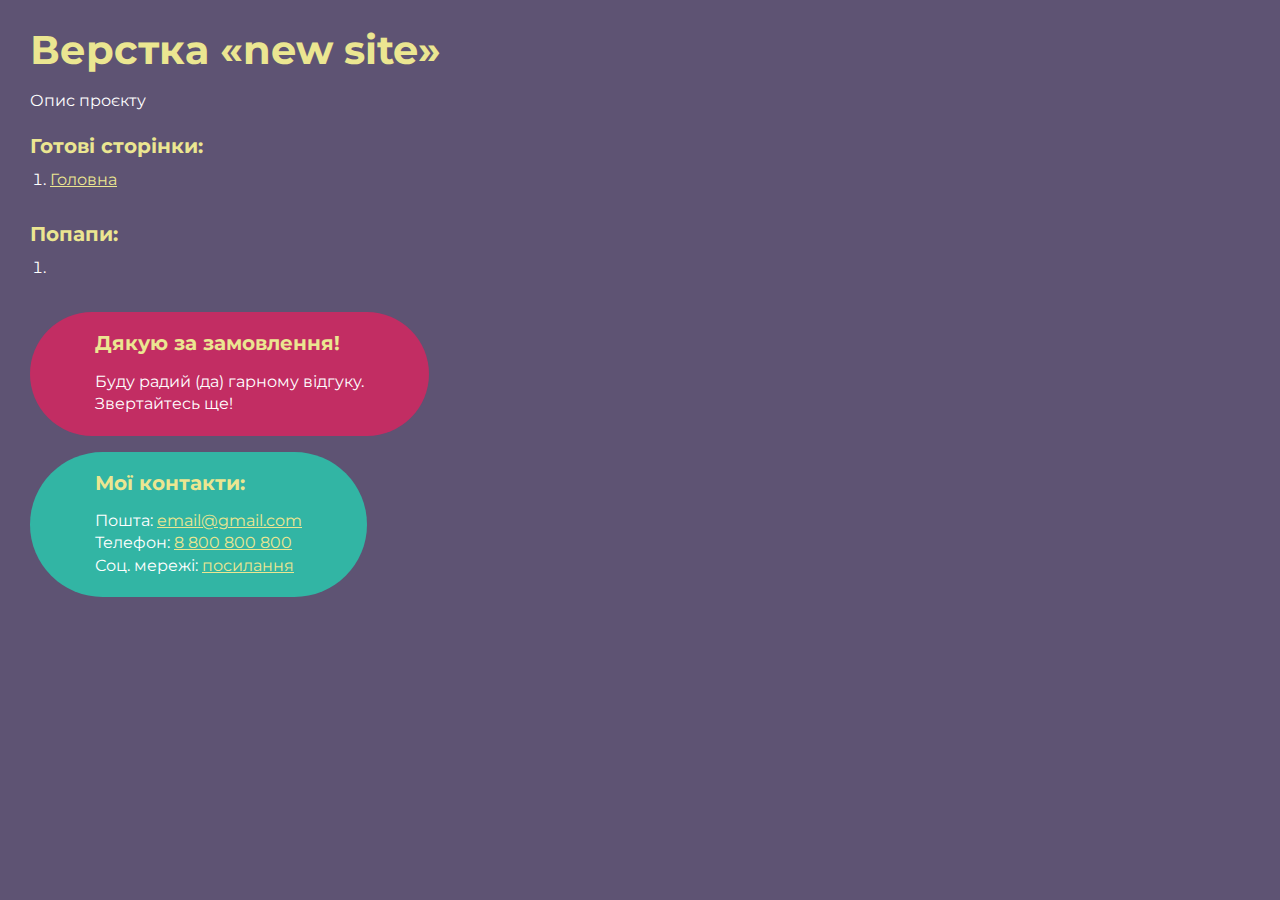
==== index.html @ 65fe4e0e "clone" ====
<!DOCTYPE html>
<html>

<head>
	<meta charset="UTF-8">
	<meta name="viewport" content="width=device-width, initial-scale=1.0">
	<title>Верстка «new site»</title>
</head>

<body>
	<div class="rootpage">
		<h1>Верстка «new site»</h1>
		<div class="rootpage__info">
			Опис проєкту
		</div>
		<h2>Готові сторінки:</h2>
		<ol class="rootpage__list">
			<li><a target="_blank" href="home.html">Головна</a></li>
		</ol>
		<h2>Попапи:</h2>
		<ol class="rootpage__list">
			<li><a target="_blank" href="home.html#"></a></li>
		</ol>
		<div class="rootpage__tnx">
			<h2>Дякую за замовлення!</h2>
			<p>Буду радий (да) гарному відгуку.</p>
			<p>Звертайтесь ще!</p>
		</div>
		<div class="rootpage__contacts">
			<h2>Мої контакти:</h2>
			<p>Пошта: <a href="mailto:email@gmail.com">email@gmail.com</a></p>
			<p>Телефон: <a href="tel:8800800800">8 800 800 800</a></p>
			<p>Соц. мережі: <a href="">посилання</a></p>
		</div>
	</div>
</body>
<style>
	@charset "UTF-8";
	@import url("https://fonts.googleapis.com/css?family=Montserrat:regular,700&display=swap");

	*,
	*::before,
	*::after {
		padding: 0px;
		margin: 0px;
		border: 0px;
		box-sizing: border-box;
	}

	html,
	body {
		height: 100%;
		margin: 0;
		padding: 0;
		min-width: 320px;
		width: 100%;
		color: #fff;
		background-color: #5e5373;
	}

	body {
		font-family: Montserrat;
		font-size: 100%;
		line-height: 1;
		font-size: 1rem;
	}

	a {
		text-decoration: underline;
		color: #ebe691
	}

	a:visited {
		text-decoration: underline;
		color: #aaa768;
	}

	a:hover {
		text-decoration: none;
	}

	ul li {
		list-style: none;
	}

	img {
		vertical-align: top;
	}

	.wrapper {
		width: 100%;
		min-height: 100%;
		overflow: hidden;
	}

	.rootpage {
		padding: 30px;
		display: flex;
		flex-direction: column;
		align-items: flex-start;
	}

	@media (max-width: 767px) {
		.rootpage {
			padding: 30px 15px;
		}
	}

	h1 {
		color: #ebe691;
		font-size: 2.5rem;
		margin: 0px 0px 1.25rem 0px;
	}

	@media (max-width: 767px) {
		h1 {
			font-size: 1.85rem;
			margin: 0px 0px 1.25rem 0px;
		}
	}

	h2 {
		color: #ebe691;
		font-size: 1.25rem;
		margin: 0px 0px 1rem 0px;
	}

	@media (max-width: 767px) {
		h2 {
			font-size: 1.125rem;
			margin: 0px 0px 1rem 0px;
		}
	}

	.rootpage__info {
		line-height: 140%;
		margin: 0px 0px 1.5rem 0px;
	}

	.rootpage__list {
		margin: 0px 0px 2.25rem 1.25rem;
	}

	.rootpage__list li:not(:last-child) {
		margin: 0px 0px 15px 0px;
	}

	.rootpage__contacts,
	.rootpage__tnx {
		border-radius: 200px;
		padding: 20px 65px;
		line-height: 140%;
	}

	@media (max-width: 767px) {

		.rootpage__contacts,
		.rootpage__tnx {
			border-radius: 40px;
			padding: 20px;
		}
	}

	.rootpage__contacts {
		background: #32b5a4;

	}

	.rootpage__contacts a {
		color: #ebe691;
	}

	.rootpage__tnx {
		background: #c22d63;
		margin: 0px 0px 1rem 0px;
	}
</style>

</html>
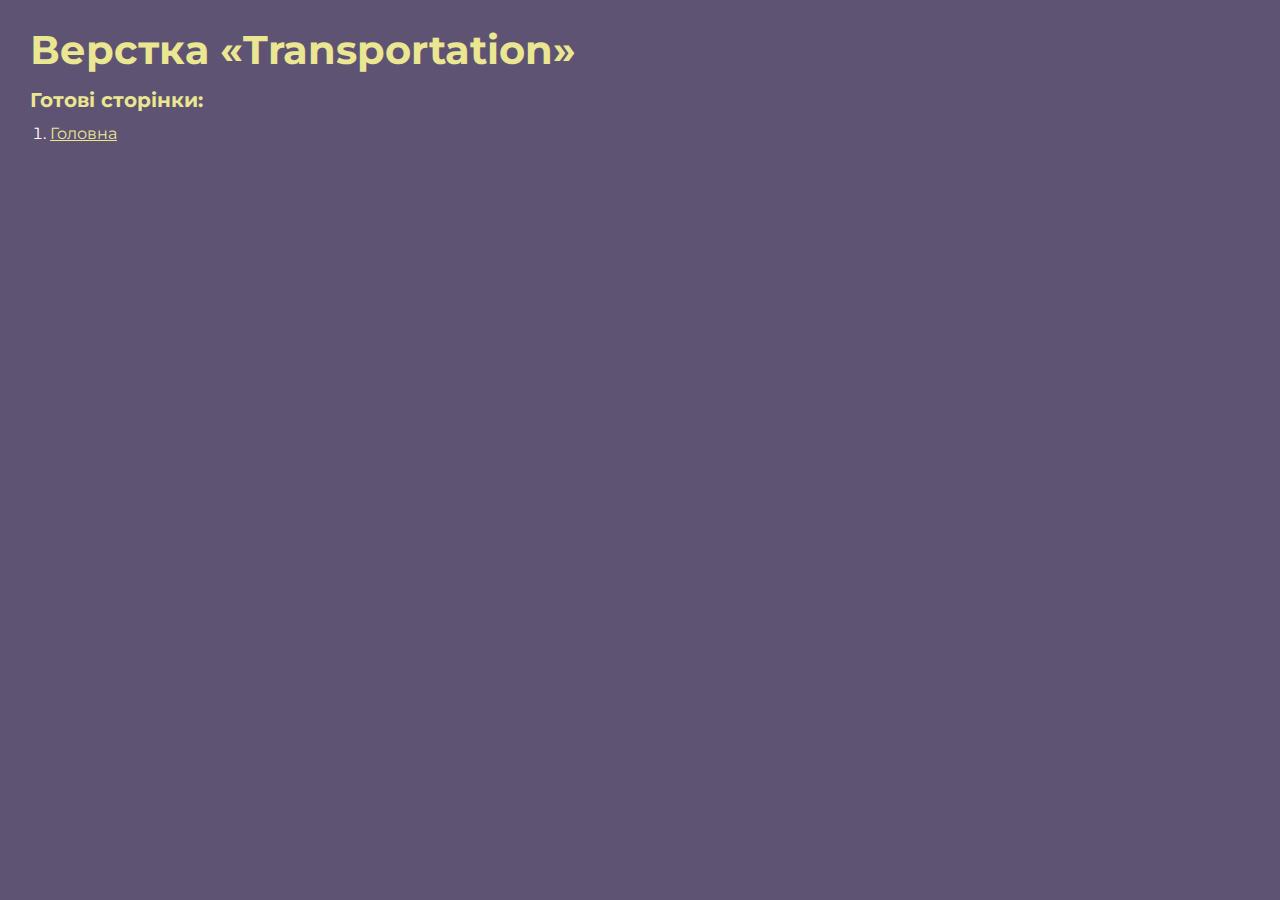
==== commit 7f441fcb: "Add files via upload" ====
--- a/index.html
+++ b/index.html
@@ -1,179 +1,163 @@
-<!DOCTYPE html>
-<html>
-
-<head>
-	<meta charset="UTF-8">
-	<meta name="viewport" content="width=device-width, initial-scale=1.0">
-	<title>Верстка «new site»</title>
-</head>
-
-<body>
-	<div class="rootpage">
-		<h1>Верстка «new site»</h1>
-		<div class="rootpage__info">
-			Опис проєкту
-		</div>
-		<h2>Готові сторінки:</h2>
-		<ol class="rootpage__list">
-			<li><a target="_blank" href="home.html">Головна</a></li>
-		</ol>
-		<h2>Попапи:</h2>
-		<ol class="rootpage__list">
-			<li><a target="_blank" href="home.html#"></a></li>
-		</ol>
-		<div class="rootpage__tnx">
-			<h2>Дякую за замовлення!</h2>
-			<p>Буду радий (да) гарному відгуку.</p>
-			<p>Звертайтесь ще!</p>
-		</div>
-		<div class="rootpage__contacts">
-			<h2>Мої контакти:</h2>
-			<p>Пошта: <a href="mailto:email@gmail.com">email@gmail.com</a></p>
-			<p>Телефон: <a href="tel:8800800800">8 800 800 800</a></p>
-			<p>Соц. мережі: <a href="">посилання</a></p>
-		</div>
-	</div>
-</body>
-<style>
-	@charset "UTF-8";
-	@import url("https://fonts.googleapis.com/css?family=Montserrat:regular,700&display=swap");
-
-	*,
-	*::before,
-	*::after {
-		padding: 0px;
-		margin: 0px;
-		border: 0px;
-		box-sizing: border-box;
-	}
-
-	html,
-	body {
-		height: 100%;
-		margin: 0;
-		padding: 0;
-		min-width: 320px;
-		width: 100%;
-		color: #fff;
-		background-color: #5e5373;
-	}
-
-	body {
-		font-family: Montserrat;
-		font-size: 100%;
-		line-height: 1;
-		font-size: 1rem;
-	}
-
-	a {
-		text-decoration: underline;
-		color: #ebe691
-	}
-
-	a:visited {
-		text-decoration: underline;
-		color: #aaa768;
-	}
-
-	a:hover {
-		text-decoration: none;
-	}
-
-	ul li {
-		list-style: none;
-	}
-
-	img {
-		vertical-align: top;
-	}
-
-	.wrapper {
-		width: 100%;
-		min-height: 100%;
-		overflow: hidden;
-	}
-
-	.rootpage {
-		padding: 30px;
-		display: flex;
-		flex-direction: column;
-		align-items: flex-start;
-	}
-
-	@media (max-width: 767px) {
-		.rootpage {
-			padding: 30px 15px;
-		}
-	}
-
-	h1 {
-		color: #ebe691;
-		font-size: 2.5rem;
-		margin: 0px 0px 1.25rem 0px;
-	}
-
-	@media (max-width: 767px) {
-		h1 {
-			font-size: 1.85rem;
-			margin: 0px 0px 1.25rem 0px;
-		}
-	}
-
-	h2 {
-		color: #ebe691;
-		font-size: 1.25rem;
-		margin: 0px 0px 1rem 0px;
-	}
-
-	@media (max-width: 767px) {
-		h2 {
-			font-size: 1.125rem;
-			margin: 0px 0px 1rem 0px;
-		}
-	}
-
-	.rootpage__info {
-		line-height: 140%;
-		margin: 0px 0px 1.5rem 0px;
-	}
-
-	.rootpage__list {
-		margin: 0px 0px 2.25rem 1.25rem;
-	}
-
-	.rootpage__list li:not(:last-child) {
-		margin: 0px 0px 15px 0px;
-	}
-
-	.rootpage__contacts,
-	.rootpage__tnx {
-		border-radius: 200px;
-		padding: 20px 65px;
-		line-height: 140%;
-	}
-
-	@media (max-width: 767px) {
-
-		.rootpage__contacts,
-		.rootpage__tnx {
-			border-radius: 40px;
-			padding: 20px;
-		}
-	}
-
-	.rootpage__contacts {
-		background: #32b5a4;
-
-	}
-
-	.rootpage__contacts a {
-		color: #ebe691;
-	}
-
-	.rootpage__tnx {
-		background: #c22d63;
-		margin: 0px 0px 1rem 0px;
-	}
-</style>
-
+<!DOCTYPE html>
+<html>
+
+<head>
+	<meta charset="UTF-8">
+	<meta name="viewport" content="width=device-width, initial-scale=1.0">
+	<title>Верстка «new site»</title>
+</head>
+
+<body>
+	<div class="rootpage">
+		<h1>Верстка «Transportation»</h1>
+
+		<h2>Готові сторінки:</h2>
+		<ol class="rootpage__list">
+			<li><a target="_blank" href="home.html">Головна</a></li>
+		</ol>
+
+	</div>
+</body>
+<style>
+	@charset "UTF-8";
+	@import url("https://fonts.googleapis.com/css?family=Montserrat:regular,700&display=swap");
+
+	*,
+	*::before,
+	*::after {
+		padding: 0px;
+		margin: 0px;
+		border: 0px;
+		box-sizing: border-box;
+	}
+
+	html,
+	body {
+		height: 100%;
+		margin: 0;
+		padding: 0;
+		min-width: 320px;
+		width: 100%;
+		color: #fff;
+		background-color: #5e5373;
+	}
+
+	body {
+		font-family: Montserrat;
+		font-size: 100%;
+		line-height: 1;
+		font-size: 1rem;
+	}
+
+	a {
+		text-decoration: underline;
+		color: #ebe691
+	}
+
+	a:visited {
+		text-decoration: underline;
+		color: #aaa768;
+	}
+
+	a:hover {
+		text-decoration: none;
+	}
+
+	ul li {
+		list-style: none;
+	}
+
+	img {
+		vertical-align: top;
+	}
+
+	.wrapper {
+		width: 100%;
+		min-height: 100%;
+		overflow: hidden;
+	}
+
+	.rootpage {
+		padding: 30px;
+		display: flex;
+		flex-direction: column;
+		align-items: flex-start;
+	}
+
+	@media (max-width: 767px) {
+		.rootpage {
+			padding: 30px 15px;
+		}
+	}
+
+	h1 {
+		color: #ebe691;
+		font-size: 2.5rem;
+		margin: 0px 0px 1.25rem 0px;
+	}
+
+	@media (max-width: 767px) {
+		h1 {
+			font-size: 1.85rem;
+			margin: 0px 0px 1.25rem 0px;
+		}
+	}
+
+	h2 {
+		color: #ebe691;
+		font-size: 1.25rem;
+		margin: 0px 0px 1rem 0px;
+	}
+
+	@media (max-width: 767px) {
+		h2 {
+			font-size: 1.125rem;
+			margin: 0px 0px 1rem 0px;
+		}
+	}
+
+	.rootpage__info {
+		line-height: 140%;
+		margin: 0px 0px 1.5rem 0px;
+	}
+
+	.rootpage__list {
+		margin: 0px 0px 2.25rem 1.25rem;
+	}
+
+	.rootpage__list li:not(:last-child) {
+		margin: 0px 0px 15px 0px;
+	}
+
+	.rootpage__contacts,
+	.rootpage__tnx {
+		border-radius: 200px;
+		padding: 20px 65px;
+		line-height: 140%;
+	}
+
+	@media (max-width: 767px) {
+
+		.rootpage__contacts,
+		.rootpage__tnx {
+			border-radius: 40px;
+			padding: 20px;
+		}
+	}
+
+	.rootpage__contacts {
+		background: #32b5a4;
+
+	}
+
+	.rootpage__contacts a {
+		color: #ebe691;
+	}
+
+	.rootpage__tnx {
+		background: #c22d63;
+		margin: 0px 0px 1rem 0px;
+	}
+</style>
+
 </html>